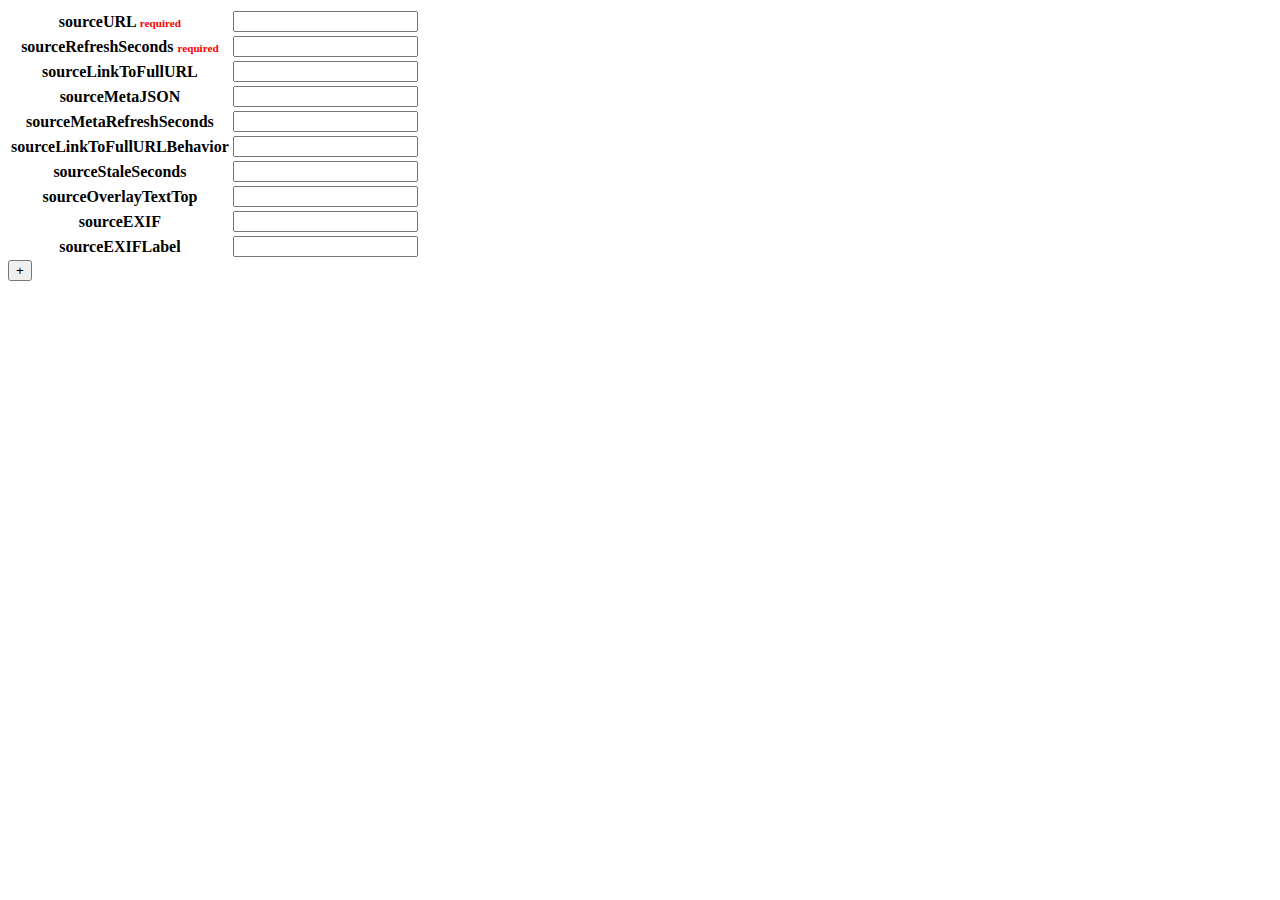
==== generate_settings.html @ 89838785 "started on settings generator" ====
<!DOCTYPE html>
<html>
	<head>
		<meta charset='utf-8'>
		<meta http-equiv="X-UA-Compatible" content="IE=edge">
		<link rel="stylesheet" type="text/css" media="all" href="res/style.css" />
		<title>Cam Web Grid - Settings Generator</title>
		<script>if (!window.console){ console = {log: function() {}};}//IE doesn't like calls to console if debugger is not open</script>
		<script type="text/javascript" src="res/jquery-1.11.1.min.js"></script>
		<script type="text/javascript" src="res/jquery-param-plugin.js"></script>
		<script type="text/javascript" src="res/timeFunctions.js"></script>
		<script type="text/javascript" src="res/generate_settings.js"></script>
	</head>
	<body>
		<div id="wrapper">
			<div id="innerWrapper">
				<form>
					<table>
						<tr>
							<th>sourceURL <span class="required">required</span></th>
							<td id="sourceURL">
								<input type="text" name="sourceURL[]" value="" />
							</td>
						</tr>
						<tr>
							<th>sourceRefreshSeconds <span class="required">required</span></th>
							<td id="sourceRefreshSeconds">
								<input type="text" name="sourceRefreshSeconds[]" value="" />
							</td>
						</tr>
						<tr>
							<th>sourceLinkToFullURL</th>
							<td id="sourceLinkToFullURL">
								<input type="text" name="sourceLinkToFullURL[]" value="" />
							</td>
						</tr>
						<tr>
							<th>sourceMetaJSON</th>
							<td id="sourceMetaJSON">
								<input type="text" name="sourceMetaJSON[]" value="" />
							</td>
						</tr>
						<tr>
							<th>sourceMetaRefreshSeconds</th>
							<td id="sourceMetaRefreshSeconds">
								<input type="text" name="sourceMetaRefreshSeconds[]" value="" />
							</td>
						</tr>
						<tr>
							<th>sourceLinkToFullURLBehavior</th>
							<td id="sourceLinkToFullURLBehavior">
								<input type="text" name="sourceLinkToFullURLBehavior[]" value="" />
							</td>
						</tr>
						<tr>
							<th>sourceStaleSeconds</th>
							<td id="sourceStaleSeconds">
								<input type="text" name="sourceStaleSeconds[]" value="" />
							</td>
						</tr>
						<tr>
							<th>sourceOverlayTextTop</th>
							<td id="sourceOverlayTextTop">
								<input type="text" name="sourceOverlayTextTop[]" value="" />
							</td>
						</tr>
						<tr>
							<th>sourceEXIF</th>
							<td id="sourceEXIF">
								<input type="text" name="sourceEXIF[]" value="" />
							</td>
						</tr>
						<tr>
							<th>sourceEXIFLabel</th>
							<td id="sourceEXIFLabel">
								<input type="text" name="sourceEXIFLabel[]" value="" />
							</td>
						</tr>
					</table>

				</form>
				<button type='button' onclick="addAll()">+</button>
			</div>
		</div>
		
	</body>
</html>
---- res/style.css ----
/* The page wrapper */
#wrapper{
	width: 100%;
}

#innerWrapper{
	margin: auto;
}

/* container for the images */
.gridBox{
	position: relative;
	float:left;
	max-width : 100%;
	min-width : 100px;
	background-color: #a0a0a0;
	padding-top: 15px;
	padding-bottom: 25px;
	padding-left: 5px;
	padding-right:5px;

	/* IE10 Consumer Preview */ 
	background-image: -ms-linear-gradient(top left, #999999 0%, #5C5959 100%);

	/* Mozilla Firefox */ 
	background-image: -moz-linear-gradient(top left, #999999 0%, #5C5959 100%);

	/* Opera */ 
	background-image: -o-linear-gradient(top left, #999999 0%, #5C5959 100%);

	/* Webkit (Safari/Chrome 10) */ 
	background-image: -webkit-gradient(linear, left top, right bottom, color-stop(0, #999999), color-stop(1, #5C5959));

	/* Webkit (Chrome 11+) */ 
	background-image: -webkit-linear-gradient(top left, #999999 0%, #5C5959 100%);

	/* W3C Markup, IE10 Release Preview */ 
	background-image: linear-gradient(to bottom right, #999999 0%, #5C5959 100%);

	margin: 2px;
	
	border-radius: 15px;
	overflow: hidden;
	text-align: center;

}

/* image in container */
 .cameraImage{

	max-width:100%;
	max-height:100%;
	vertical-align: middle;
	border: none;
	box-shadow: 5px 5px 5px #333;
}


/* timer for the image */
.gridBox .imageTimer{
	position: absolute;
	width: 100%;
	bottom: 0px;
	left: 0px;
	color: white;
	background-color: black;
	line-height: 20px;

}

/* image overlay text */
.gridBox .imageOverlay{
	position: absolute;
	width: 100%;
	top: 0px;
	left: 0px;
	color: white;
	text-align: center;
	background-color: black;
	line-height: 20px;
}

/* message that appears when stale */
.stale{
	display:none;
	position: absolute;
	z-index: 100;
	top: 0px;
	right: 10px;
	color: red;
	background-color: rgba(0, 0, 0, 0.75);
	line-height: 20px;
}
.expandButton{

	display: none;
	font-size: 2em;
	position: absolute;
	bottom: 0px;
	right: 0px;
	padding: 10px 10px 0px 10px;
	border-radius: 15px;
	background-color: rgba(50,50,50, 0.55);
	line-height: normal;

	-webkit-user-select: none; /* Chrome/Safari */        
	-moz-user-select: none; /* Firefox */
	-ms-user-select: none; /* IE10+ */

	/* Rules below not implemented in browsers yet */
	-o-user-select: none;
	user-select: none;


}
.expandButton:hover{

	background-color: rgba(150,150,187, 1);

}

.fullscreen{
	
	position: fixed;
	width:100%;
	height: 100%;
	z-index: 200;

	background-color: #a0a0a0;


	/* IE10 Consumer Preview */ 
	background-image: -ms-linear-gradient(top left, #999999 0%, #5C5959 100%);

	/* Mozilla Firefox */ 
	background-image: -moz-linear-gradient(top left, #999999 0%, #5C5959 100%);

	/* Opera */ 
	background-image: -o-linear-gradient(top left, #999999 0%, #5C5959 100%);

	/* Webkit (Safari/Chrome 10) */ 
	background-image: -webkit-gradient(linear, left top, right bottom, color-stop(0, #999999), color-stop(1, #5C5959));

	/* Webkit (Chrome 11+) */ 
	background-image: -webkit-linear-gradient(top left, #999999 0%, #5C5959 100%);

	/* W3C Markup, IE10 Release Preview */ 
	background-image: linear-gradient(to bottom right, #999999 0%, #5C5959 100%);

	margin: 2px;
	
	border-radius: 15px;
	text-align: center;

}

.required{
	color: red;
	font-size: .7em;

}
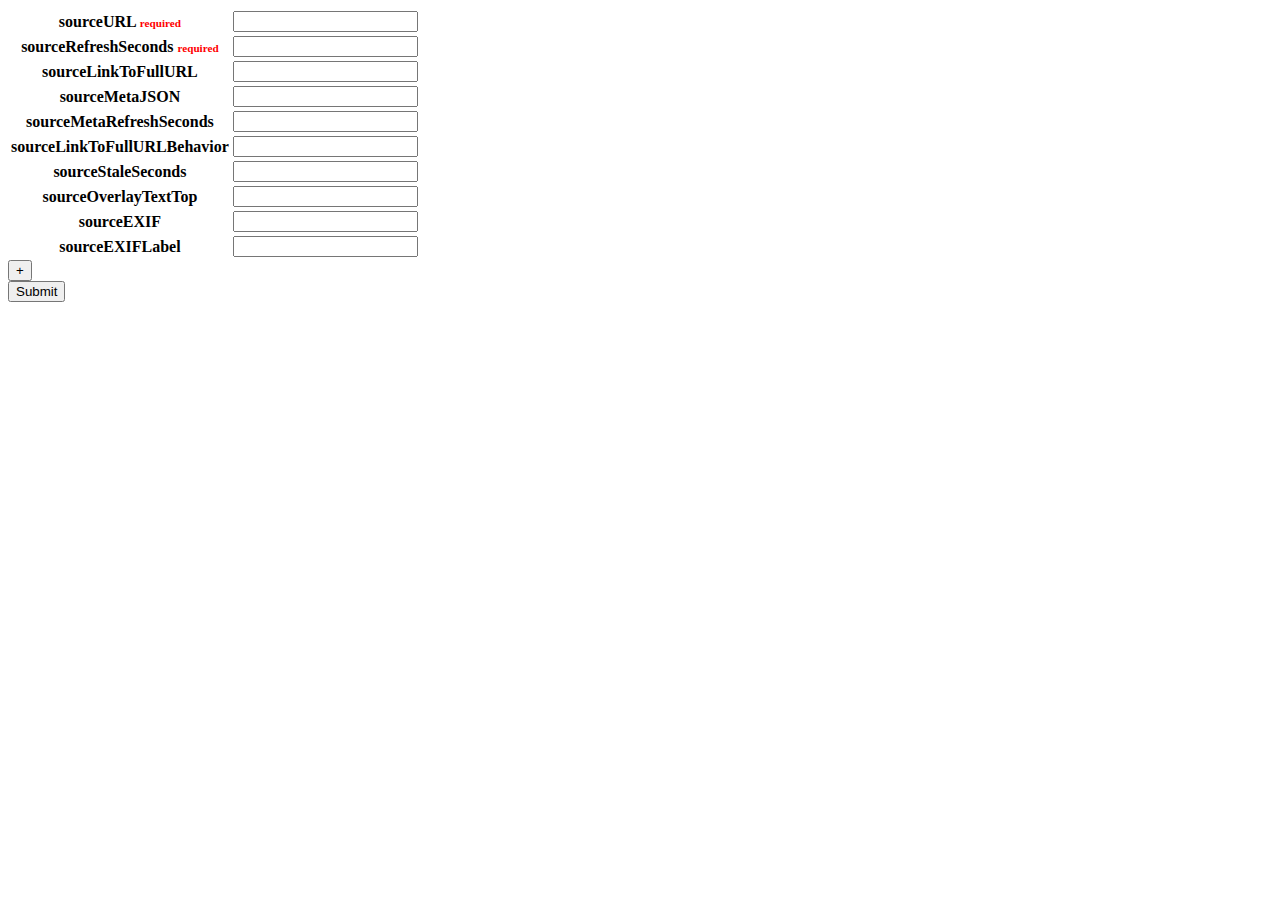
==== commit 4243f3d5: "added function for checking required parameters" ====
--- a/generate_settings.html
+++ b/generate_settings.html
@@ -14,7 +14,7 @@
 	<body>
 		<div id="wrapper">
 			<div id="innerWrapper">
-				<form>
+				<form id="form" method="post" action="settingsDownload.php" >
 					<table>
 						<tr>
 							<th>sourceURL <span class="required">required</span></th>
@@ -79,7 +79,9 @@
 					</table>
 
 				</form>
-				<button type='button' onclick="addAll()">+</button>
+				<button type='button' onclick="addAll()">+</button><br>
+				<button onclick="submitForm()">Submit</button>
+				
 			</div>
 		</div>
 		
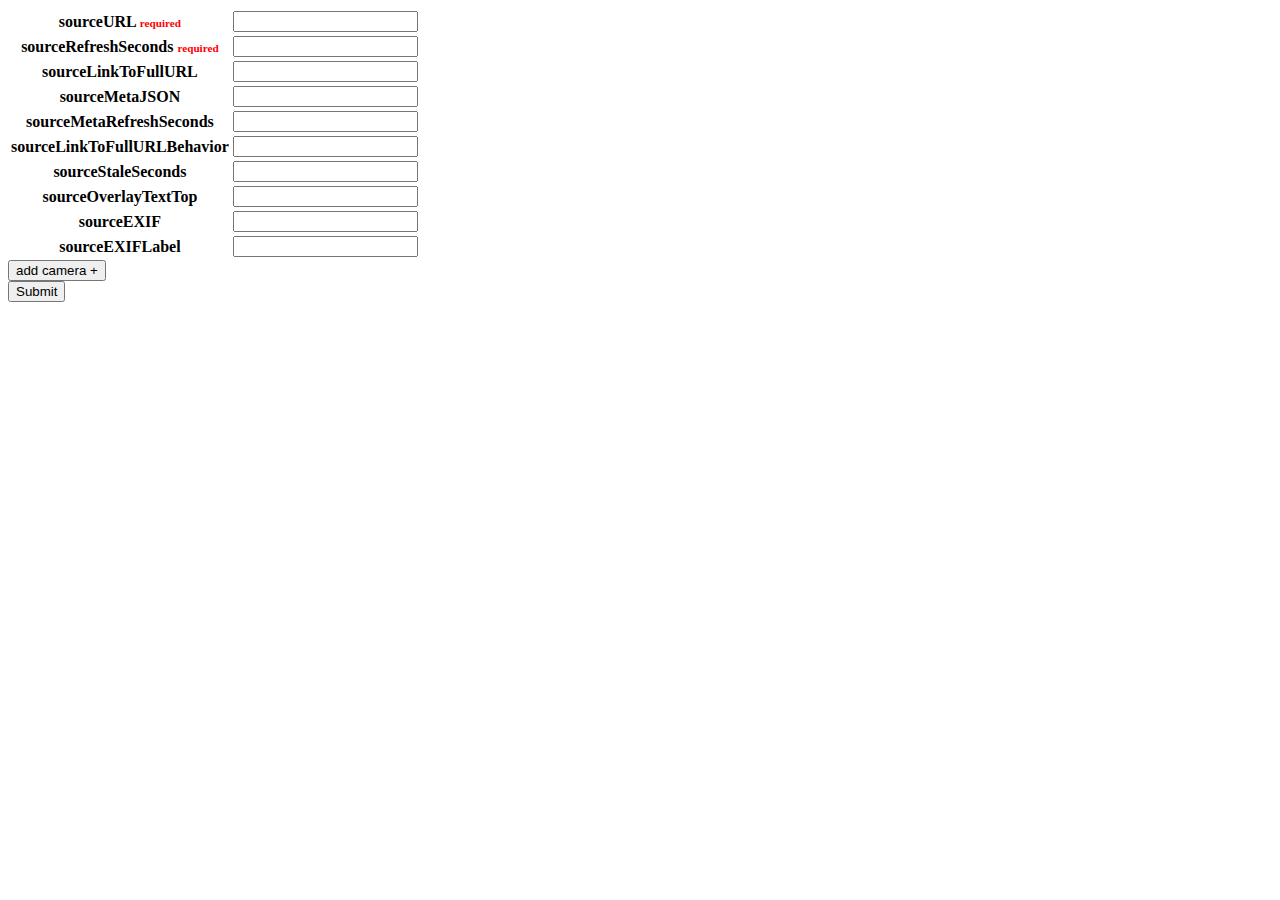
==== commit be8d10e6: "generate settings ready for use" ====
--- a/generate_settings.html
+++ b/generate_settings.html
@@ -79,7 +79,7 @@
 					</table>
 
 				</form>
-				<button type='button' onclick="addAll()">+</button><br>
+				<button type='button' onclick="addAll()">add camera +</button><br>
 				<button onclick="submitForm()">Submit</button>
 				
 			</div>
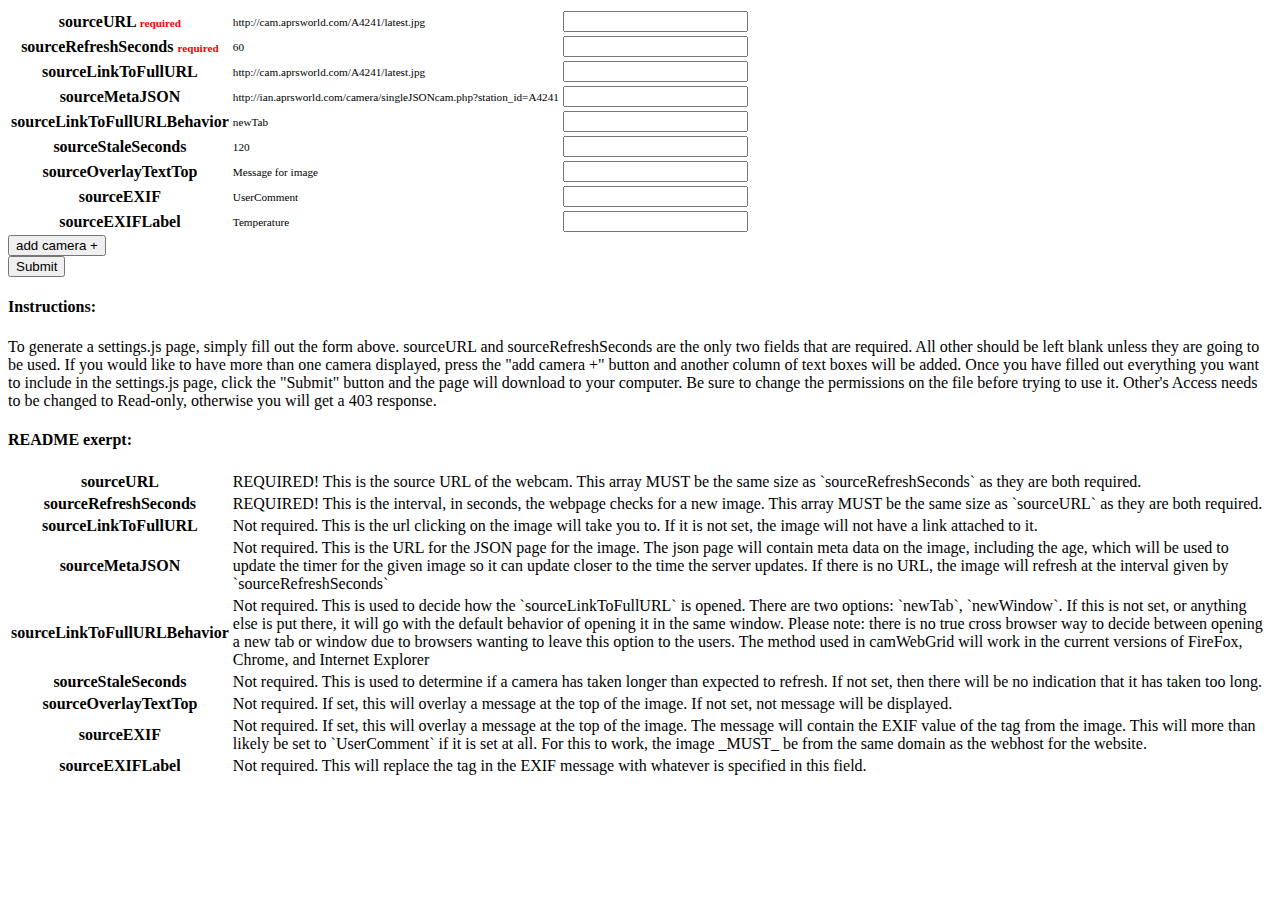
==== commit 6bb6eca6: "updated readme and added examples and instructions to the generate_settings page" ====
--- a/generate_settings.html
+++ b/generate_settings.html
@@ -17,61 +17,56 @@
 				<form id="form" method="post" action="settingsDownload.php" >
 					<table>
 						<tr>
-							<th>sourceURL <span class="required">required</span></th>
+							<th>sourceURL <span class="required">required</span></th><td class="example" > http://cam.aprsworld.com/A4241/latest.jpg</td>
 							<td id="sourceURL">
 								<input type="text" name="sourceURL[]" value="" />
 							</td>
 						</tr>
 						<tr>
-							<th>sourceRefreshSeconds <span class="required">required</span></th>
+							<th>sourceRefreshSeconds <span class="required">required</span></th><td class="example" > 60</td>
 							<td id="sourceRefreshSeconds">
 								<input type="text" name="sourceRefreshSeconds[]" value="" />
 							</td>
 						</tr>
 						<tr>
-							<th>sourceLinkToFullURL</th>
+							<th>sourceLinkToFullURL</th><td class="example" > http://cam.aprsworld.com/A4241/latest.jpg</td>
 							<td id="sourceLinkToFullURL">
 								<input type="text" name="sourceLinkToFullURL[]" value="" />
 							</td>
 						</tr>
 						<tr>
-							<th>sourceMetaJSON</th>
+							<th>sourceMetaJSON</th><td class="example" > http://ian.aprsworld.com/camera/singleJSONcam.php?station_id=A4241</td>
 							<td id="sourceMetaJSON">
 								<input type="text" name="sourceMetaJSON[]" value="" />
 							</td>
 						</tr>
+
 						<tr>
-							<th>sourceMetaRefreshSeconds</th>
-							<td id="sourceMetaRefreshSeconds">
-								<input type="text" name="sourceMetaRefreshSeconds[]" value="" />
-							</td>
-						</tr>
-						<tr>
-							<th>sourceLinkToFullURLBehavior</th>
+							<th>sourceLinkToFullURLBehavior</th><td class="example" > newTab</td>
 							<td id="sourceLinkToFullURLBehavior">
 								<input type="text" name="sourceLinkToFullURLBehavior[]" value="" />
 							</td>
 						</tr>
 						<tr>
-							<th>sourceStaleSeconds</th>
+							<th>sourceStaleSeconds</th><td class="example" > 120</td>
 							<td id="sourceStaleSeconds">
 								<input type="text" name="sourceStaleSeconds[]" value="" />
 							</td>
 						</tr>
 						<tr>
-							<th>sourceOverlayTextTop</th>
+							<th>sourceOverlayTextTop</th><td class="example" > Message for image</td>
 							<td id="sourceOverlayTextTop">
 								<input type="text" name="sourceOverlayTextTop[]" value="" />
 							</td>
 						</tr>
 						<tr>
-							<th>sourceEXIF</th>
+							<th>sourceEXIF</th><td class="example" > UserComment</td>
 							<td id="sourceEXIF">
 								<input type="text" name="sourceEXIF[]" value="" />
 							</td>
 						</tr>
 						<tr>
-							<th>sourceEXIFLabel</th>
+							<th>sourceEXIFLabel</th><td class="example" > Temperature</td>
 							<td id="sourceEXIFLabel">
 								<input type="text" name="sourceEXIFLabel[]" value="" />
 							</td>
@@ -83,6 +78,51 @@
 				<button onclick="submitForm()">Submit</button>
 				
 			</div>
+			<div id="info">
+				<h4>Instructions:</h4>
+				<p>To generate a settings.js page, simply fill out the form above. sourceURL and sourceRefreshSeconds are the only two fields that are required. All other should be left blank unless they are going to be used. If you would like to have more than one camera displayed, press the "add camera +" button and another column of text boxes will be added. Once you have filled out everything you want to include in the settings.js page, click the "Submit" button and the page will download to your computer. Be sure to change the permissions on the file before trying to use it. Other's Access needs to be changed to Read-only, otherwise you will get a 403 response.</p>
+
+
+				<h4>README exerpt:</h4>
+				<table>
+					<tr>
+						<th>sourceURL</th>
+						<td>REQUIRED! This is the source URL of the webcam. This array MUST be the same size as `sourceRefreshSeconds` as they are both required.</td>
+					</tr>
+					<tr>
+						<th>sourceRefreshSeconds</th>
+						<td>REQUIRED! This is the interval, in seconds, the webpage checks for a new image. This array MUST be the same size as `sourceURL` as they are both required.</td>
+					</tr>
+					<tr>
+						<th>sourceLinkToFullURL</th>
+						<td>Not required. This is the url clicking on the image will take you to. If it is not set, the image will not have a link attached to it.</td>
+					</tr>
+					<tr>
+						<th>sourceMetaJSON</th>
+						<td>Not required. This is the URL for the JSON page for the image. The json page will contain meta data on the image, including the age, which will be used to update the timer for the given image so it can update closer to the time the server updates. If there is no URL, the image will refresh at the interval given by `sourceRefreshSeconds`</td>
+					</tr>
+					<tr>
+						<th>sourceLinkToFullURLBehavior</th>
+						<td>Not required. This is used to decide how the `sourceLinkToFullURL` is opened. There are two options: `newTab`, `newWindow`. If this is not set, or anything else is put there, it will go with the default behavior of opening it in the same window. Please note: there is no true cross browser way to decide between opening a new tab or window due to browsers wanting to leave this option to the users. The method used in camWebGrid will work in the current versions of FireFox, Chrome, and Internet Explorer</td>
+					</tr>
+					<tr>
+						<th>sourceStaleSeconds</th>
+						<td>Not required. This is used to determine if a camera has taken longer than expected to refresh. If not set, then there will be no indication that it has taken too long.</td>
+					</tr>
+					<tr>
+						<th>sourceOverlayTextTop</th>
+						<td>Not required. If set, this will overlay a message at the top of the image. If not set, not message will be displayed.</td>
+					</tr>
+					<tr>
+						<th>sourceEXIF</th>
+						<td>Not required. If set, this will overlay a message at the top of the image. The message will contain the EXIF value of the tag from the image. This will more than likely be set to `UserComment` if it is set at all. For this to work, the image _MUST_ be from the same domain as the webhost for the website.</td>
+					</tr>
+					<tr>
+						<th>sourceEXIFLabel</th>
+						<td>Not required. This will replace the tag in the EXIF message with whatever is specified in this field.</td>
+					</tr>
+				</table>
+			</div>
 		</div>
 		
 	</body>
--- a/res/style.css
+++ b/res/style.css
@@ -160,4 +160,11 @@
 
 }
 
+.example{
+	font-size: .7em;
+}
 
+#info{
+
+
+}
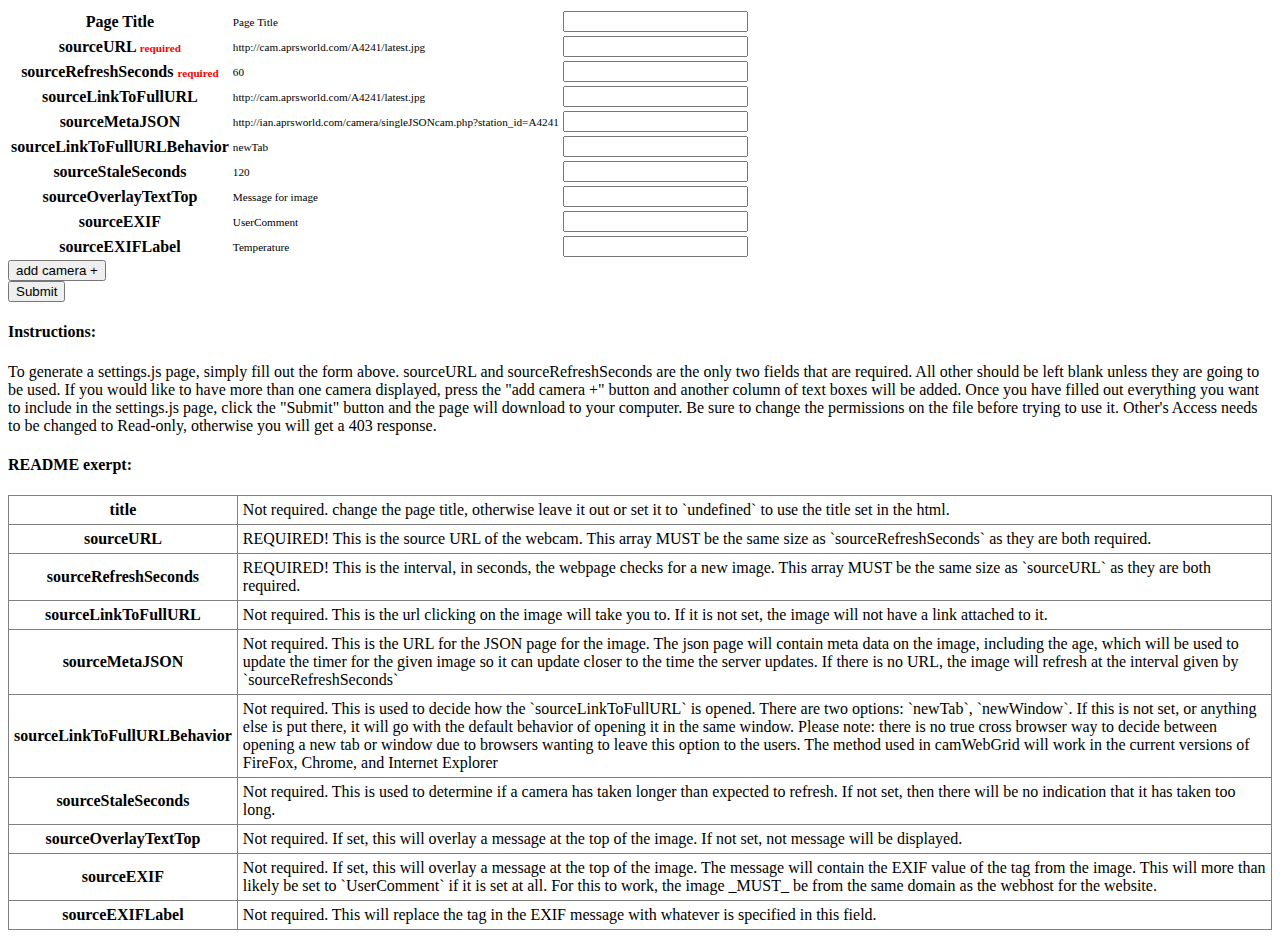
==== commit 16459fa3: "updated generate settings to add page title to settings" ====
--- a/generate_settings.html
+++ b/generate_settings.html
@@ -16,6 +16,12 @@
 			<div id="innerWrapper">
 				<form id="form" method="post" action="settingsDownload.php" >
 					<table>
+						<tr>
+							<th>Page Title</th><td class="example" > Page Title</td>
+							<td id="title">
+								<input type="text" name="title" value="" />
+							</td>
+						</tr>
 						<tr>
 							<th>sourceURL <span class="required">required</span></th><td class="example" > http://cam.aprsworld.com/A4241/latest.jpg</td>
 							<td id="sourceURL">
@@ -86,6 +92,10 @@
 				<h4>README exerpt:</h4>
 				<table>
 					<tr>
+						<th>title</th>
+						<td>Not required. change the page title, otherwise leave it out or set it to `undefined` to use the title set in the html.</td>
+					</tr>
+					<tr>
 						<th>sourceURL</th>
 						<td>REQUIRED! This is the source URL of the webcam. This array MUST be the same size as `sourceRefreshSeconds` as they are both required.</td>
 					</tr>
--- a/res/style.css
+++ b/res/style.css
@@ -91,6 +91,8 @@
 	background-color: rgba(0, 0, 0, 0.75);
 	line-height: 20px;
 }
+
+/* fullscreen button container */
 .expandButton{
 
 	display: none;
@@ -98,7 +100,7 @@
 	position: absolute;
 	bottom: 0px;
 	right: 0px;
-	padding: 10px 10px 0px 10px;
+	padding: 10px 10px 10px 10px;
 	border-radius: 15px;
 	background-color: rgba(50,50,50, 0.55);
 	line-height: normal;
@@ -113,12 +115,15 @@
 
 
 }
+
+/* effect when hovering over fullscreen button */
 .expandButton:hover{
 
 	background-color: rgba(150,150,187, 1);
 
 }
 
+/* container for fullscreened image */
 .fullscreen{
 	
 	position: fixed;
@@ -154,17 +159,61 @@
 
 }
 
+/* generate_settings text that says required for require parameters */
 .required{
 	color: red;
 	font-size: .7em;
 
 }
 
+/* generate_settings example font size */
 .example{
 	font-size: .7em;
 }
 
-#info{
-
-
-}
+/* table in generate_settings */
+#info table{
+
+	border-collapse: collapse;
+
+}
+/* cells in table in generate_settings */
+#info th, #info td{
+
+	border: solid 1px gray;
+	padding: 5px;
+
+}
+
+/* info div to appear when debug is true */
+.debugTip{
+
+
+	position: absolute;
+	top: 20px;
+	left: 0px;
+	padding: 10px 10px 10px 10px;
+	border-radius: 15px;
+	color:white;
+	background-color: orange;
+	line-height: normal;
+
+}
+
+/* bsae64 images of the fullscreen expand and contract images */
+.imageFullscreenExpand{
+	width: 33px;
+	height: 33px;
+	background-repeat: no-repeat;
+	background-image: url([data-uri]);
+}
+
+.imageFullscreenContract{
+
+	width: 33px;
+	height: 33px;
+	background-repeat: no-repeat;
+	background-image: url([data-uri]);
+
+}
+
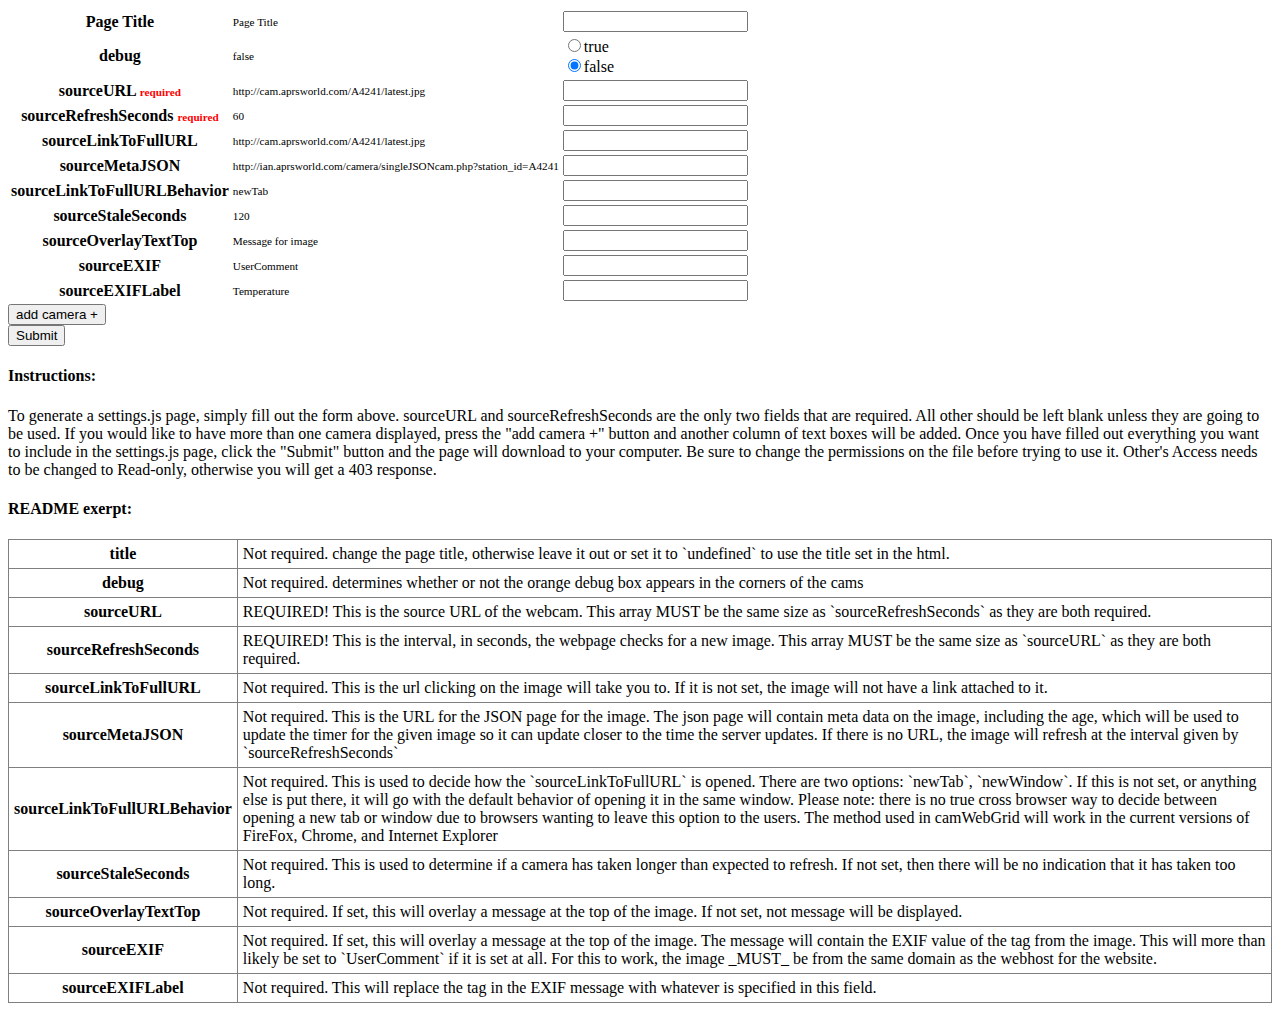
==== commit a39c2917: "added debug to settings" ====
--- a/generate_settings.html
+++ b/generate_settings.html
@@ -20,6 +20,13 @@
 							<th>Page Title</th><td class="example" > Page Title</td>
 							<td id="title">
 								<input type="text" name="title" value="" />
+							</td>
+						</tr>
+						<tr>
+							<th>debug</th><td class="example" > false</td>
+							<td id="debug">
+								<input type="radio" name="debug" value="true" />true<br>
+								<input type="radio" name="debug" value="false" checked />false
 							</td>
 						</tr>
 						<tr>
@@ -77,6 +84,7 @@
 								<input type="text" name="sourceEXIFLabel[]" value="" />
 							</td>
 						</tr>
+
 					</table>
 
 				</form>
@@ -94,6 +102,10 @@
 					<tr>
 						<th>title</th>
 						<td>Not required. change the page title, otherwise leave it out or set it to `undefined` to use the title set in the html.</td>
+					</tr>
+					<tr>
+						<th>debug</th>
+						<td>Not required. determines whether or not the orange debug box appears in the corners of the cams</td>
 					</tr>
 					<tr>
 						<th>sourceURL</th>
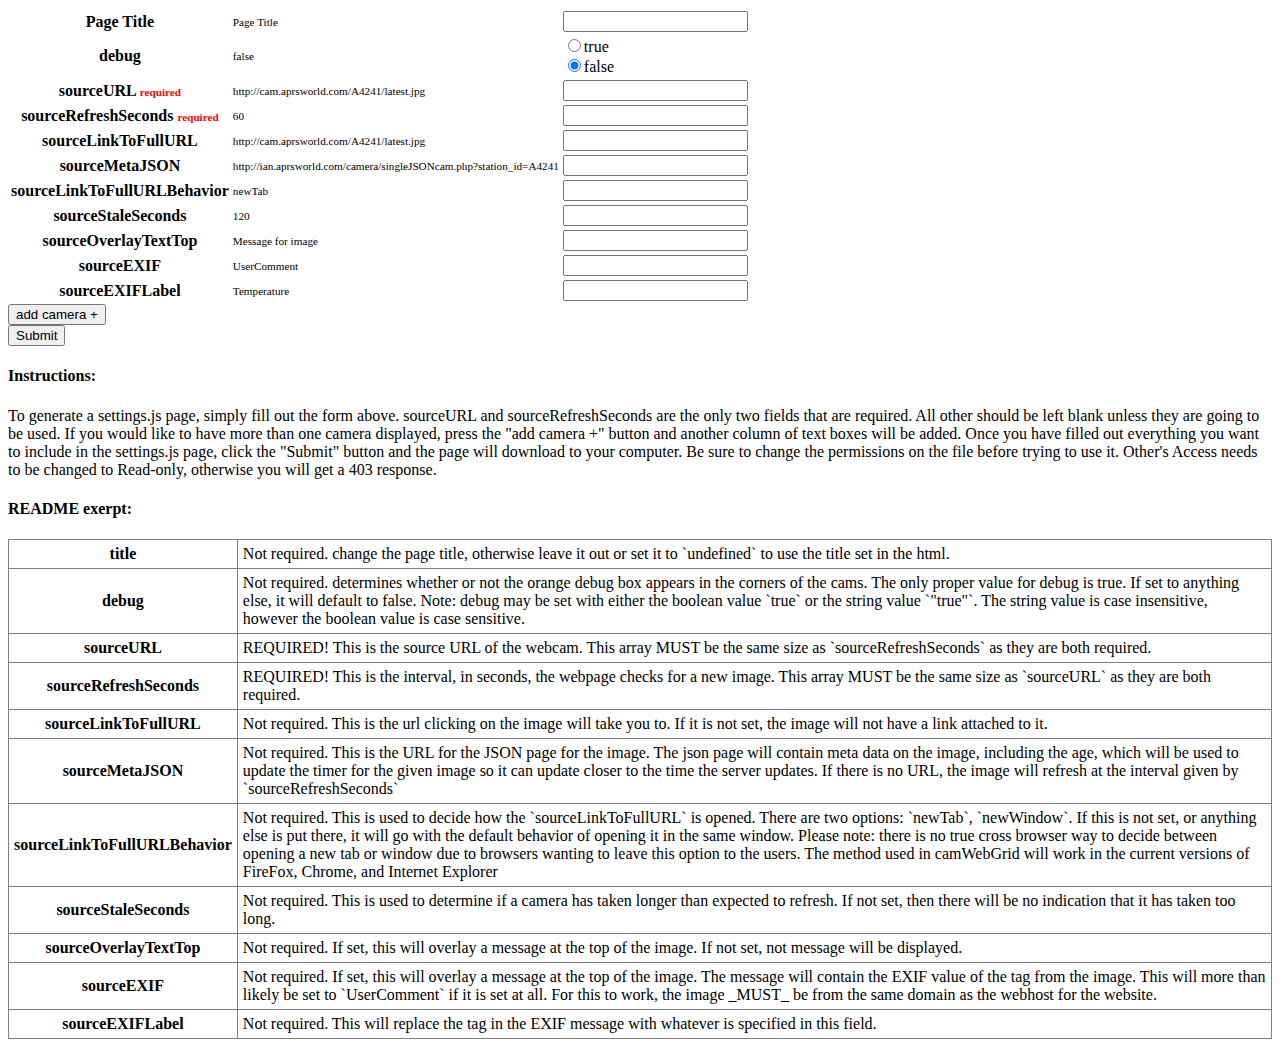
==== commit 5afec4fe: "updated the readme and generate settings page with better information on how debug works" ====
--- a/generate_settings.html
+++ b/generate_settings.html
@@ -105,7 +105,7 @@
 					</tr>
 					<tr>
 						<th>debug</th>
-						<td>Not required. determines whether or not the orange debug box appears in the corners of the cams</td>
+						<td>Not required. determines whether or not the orange debug box appears in the corners of the cams. The only proper value for debug is true. If set to anything else, it will default to false. Note: debug may be set with either the boolean value `true` or the string value `"true"`. The string value is case insensitive, however the boolean value is case sensitive.</td>
 					</tr>
 					<tr>
 						<th>sourceURL</th>
